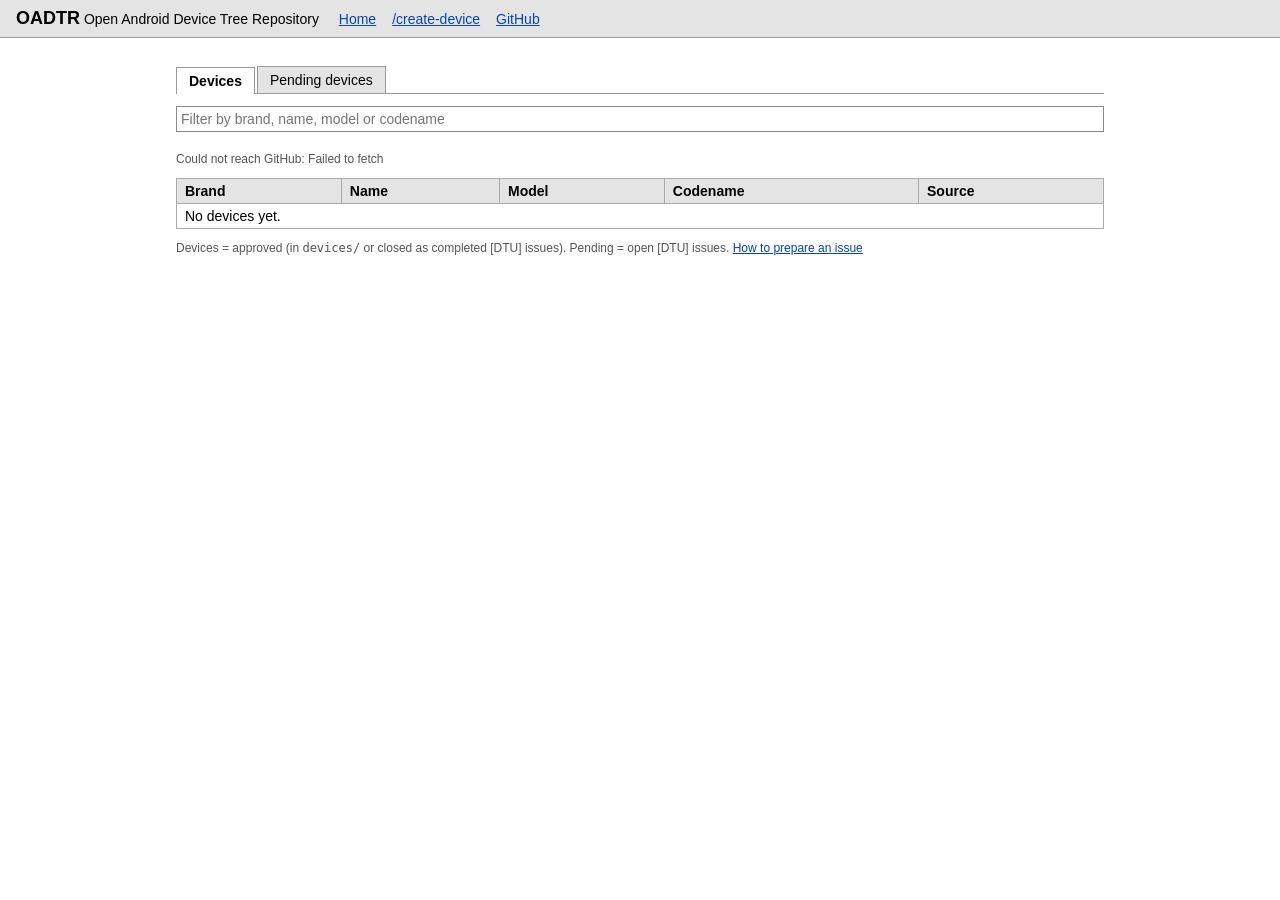
==== index.html @ f35a2544 "Add files via upload" ====
<!DOCTYPE html><html lang="en"><head><meta charset="utf-8"><title>OADTR - Open Android Device Tree Repository</title>
<meta name="viewport" content="width=device-width,initial-scale=1"><link rel="stylesheet" href="style.css"></head><body>
<header><b>OADTR</b> Open Android Device Tree Repository <a href="index.html">Home</a><a href="create-device.html">/create-device</a><a id="gh" href="#">GitHub</a></header>
<main>
<div class="tabs"><a href="#devices" id="t1">Devices</a><a href="#pending" id="t2">Pending devices</a></div>
<input id="q" placeholder="Filter by brand, name, model or codename" style="margin-bottom:8px">
<p id="st" class="small">Loading...</p>
<table><thead id="hd"></thead><tbody id="bd"></tbody></table>
<p class="small">Devices = approved (in <code>devices/</code> or closed as completed [DTU] issues). Pending = open [DTU] issues. <a href="docs/ISSUE_GUIDE.md">How to prepare an issue</a></p>
</main>
<script src="app.js"></script>
<script>
$("#gh").href="https://github.com/"+REPO;
let DEV=[],PEN=[];
async function load(){
  const repo=await fetch("devices/index.json").then(r=>r.json()).catch(()=>[]);
  try{
    const cl=(await issues("closed")).filter(i=>i.state_reason==="completed").map(i=>{const f=parse(i.body);
      return{brand:f["Brand"],name:f["Marketing name"],model:f["Model number(s)"],codename:f["Codename"],url:i.html_url,src:"#"+i.number}});
    DEV=[...repo.map(d=>({...d,src:"repo",url:"devices/index.json"})),...cl];
    PEN=await issues("open");$("#st").textContent="";
  }catch(e){DEV=repo.map(d=>({...d,src:"repo"}));$("#st").textContent="Could not reach GitHub: "+e.message}
  draw();
}
function draw(){
  const p=location.hash==="#pending",q=$("#q").value.toLowerCase();
  $("#t1").className=p?"":"on";$("#t2").className=p?"on":"";
  if(!p){
    $("#hd").innerHTML="<tr><th>Brand</th><th>Name</th><th>Model</th><th>Codename</th><th>Source</th></tr>";
    $("#bd").innerHTML=DEV.filter(d=>JSON.stringify(d).toLowerCase().includes(q)).map(d=>`<tr><td>${esc(d.brand)}</td><td>${esc(d.name)}</td><td>${esc(d.model)}</td><td>${esc(d.codename)}</td><td><a href="${esc(d.url)}">${esc(d.src)}</a></td></tr>`).join("")||"<tr><td colspan=5>No devices yet.</td></tr>";
  }else{
    $("#hd").innerHTML="<tr><th>Issue</th><th>Title</th><th>Opened</th><th>By</th></tr>";
    $("#bd").innerHTML=PEN.filter(i=>i.title.toLowerCase().includes(q)).map(i=>`<tr><td><a href="${esc(i.html_url)}">#${i.number}</a></td><td>${esc(i.title)}</td><td>${i.created_at.slice(0,10)}</td><td>${esc(i.user.login)}</td></tr>`).join("")||"<tr><td colspan=4>No pending devices.</td></tr>";
  }
}
addEventListener("hashchange",draw);$("#q").oninput=draw;load();
</script></body></html>
---- style.css ----
*{box-sizing:border-box}
body{margin:0;font:14px Arial,Helvetica,sans-serif;background:#fff;color:#000}
header{background:#e4e4e4;border-bottom:1px solid #999;padding:8px 16px}
header b{font-size:18px}header a{margin-left:16px}
main{max-width:960px;margin:0 auto;padding:16px}
a{color:#0645ad}
.tabs{border-bottom:1px solid #999;margin:12px 0}
.tabs a{display:inline-block;padding:5px 12px;border:1px solid #999;border-bottom:0;background:#e4e4e4;color:#000;text-decoration:none;margin-right:2px}
.tabs a.on{background:#fff;position:relative;top:1px;font-weight:bold}
table{border-collapse:collapse;width:100%}
th,td{border:1px solid #aaa;padding:4px 8px;text-align:left}
th{background:#e4e4e4}
tr:nth-child(even) td{background:#f6f6f6}
fieldset{border:1px solid #999;margin:12px 0;padding:10px 14px;background:#f6f6f6}
legend{font-weight:bold;padding:0 4px}
label{display:block;margin:8px 0 2px}
input,select,textarea{width:100%;padding:4px;border:1px solid #888;font:inherit;background:#fff}
button{padding:4px 12px;border:1px solid #666;background:#ddd;font:inherit;cursor:pointer}
button:disabled{color:#888;cursor:default}
pre{background:#fff;border:1px solid #aaa;padding:8px;overflow:auto}
.small{color:#555;font-size:12px}.err{color:#a00}.hidden{display:none}
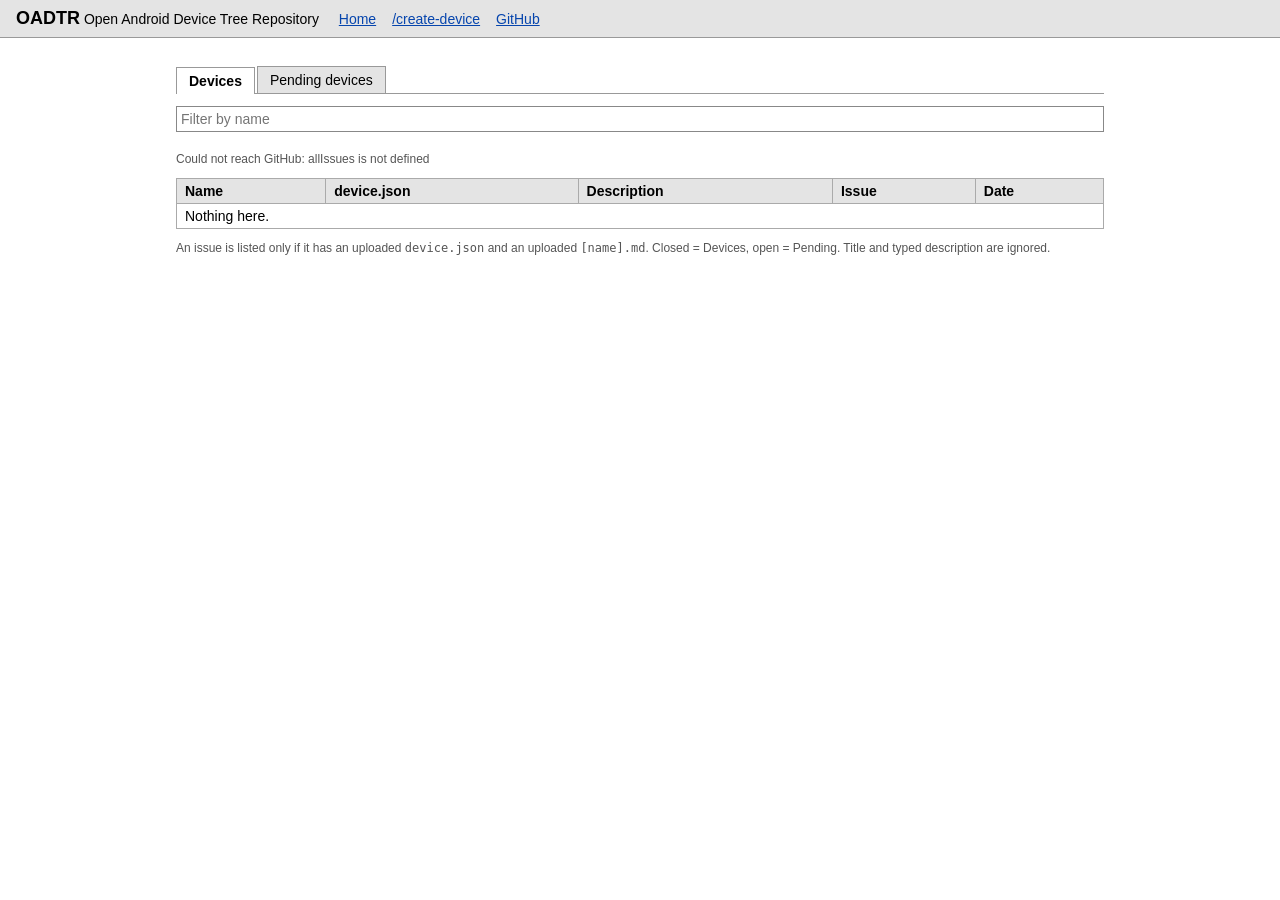
==== commit 6bb12809: "Add files via upload" ====
--- a/index.html
+++ b/index.html
@@ -3,35 +3,20 @@
 <header><b>OADTR</b> Open Android Device Tree Repository <a href="index.html">Home</a><a href="create-device.html">/create-device</a><a id="gh" href="#">GitHub</a></header>
 <main>
 <div class="tabs"><a href="#devices" id="t1">Devices</a><a href="#pending" id="t2">Pending devices</a></div>
-<input id="q" placeholder="Filter by brand, name, model or codename" style="margin-bottom:8px">
+<input id="q" placeholder="Filter by name" style="margin-bottom:8px">
 <p id="st" class="small">Loading...</p>
-<table><thead id="hd"></thead><tbody id="bd"></tbody></table>
-<p class="small">Devices = approved (in <code>devices/</code> or closed as completed [DTU] issues). Pending = open [DTU] issues. <a href="docs/ISSUE_GUIDE.md">How to prepare an issue</a></p>
+<table><thead><tr><th>Name</th><th>device.json</th><th>Description</th><th>Issue</th><th>Date</th></tr></thead><tbody id="bd"></tbody></table>
+<p class="small">An issue is listed only if it has an uploaded <code>device.json</code> and an uploaded <code>[name].md</code>. Closed = Devices, open = Pending. Title and typed description are ignored.</p>
 </main>
 <script src="app.js"></script>
 <script>
 $("#gh").href="https://github.com/"+REPO;
-let DEV=[],PEN=[];
-async function load(){
-  const repo=await fetch("devices/index.json").then(r=>r.json()).catch(()=>[]);
-  try{
-    const cl=(await issues("closed")).filter(i=>i.state_reason==="completed").map(i=>{const f=parse(i.body);
-      return{brand:f["Brand"],name:f["Marketing name"],model:f["Model number(s)"],codename:f["Codename"],url:i.html_url,src:"#"+i.number}});
-    DEV=[...repo.map(d=>({...d,src:"repo",url:"devices/index.json"})),...cl];
-    PEN=await issues("open");$("#st").textContent="";
-  }catch(e){DEV=repo.map(d=>({...d,src:"repo"}));$("#st").textContent="Could not reach GitHub: "+e.message}
-  draw();
-}
+let L=[];
+async function load(){try{L=(await allIssues()).map(detect).filter(Boolean);$("#st").textContent=""}catch(e){$("#st").textContent="Could not reach GitHub: "+e.message}draw()}
 function draw(){
   const p=location.hash==="#pending",q=$("#q").value.toLowerCase();
   $("#t1").className=p?"":"on";$("#t2").className=p?"on":"";
-  if(!p){
-    $("#hd").innerHTML="<tr><th>Brand</th><th>Name</th><th>Model</th><th>Codename</th><th>Source</th></tr>";
-    $("#bd").innerHTML=DEV.filter(d=>JSON.stringify(d).toLowerCase().includes(q)).map(d=>`<tr><td>${esc(d.brand)}</td><td>${esc(d.name)}</td><td>${esc(d.model)}</td><td>${esc(d.codename)}</td><td><a href="${esc(d.url)}">${esc(d.src)}</a></td></tr>`).join("")||"<tr><td colspan=5>No devices yet.</td></tr>";
-  }else{
-    $("#hd").innerHTML="<tr><th>Issue</th><th>Title</th><th>Opened</th><th>By</th></tr>";
-    $("#bd").innerHTML=PEN.filter(i=>i.title.toLowerCase().includes(q)).map(i=>`<tr><td><a href="${esc(i.html_url)}">#${i.number}</a></td><td>${esc(i.title)}</td><td>${i.created_at.slice(0,10)}</td><td>${esc(i.user.login)}</td></tr>`).join("")||"<tr><td colspan=4>No pending devices.</td></tr>";
-  }
+  $("#bd").innerHTML=L.filter(d=>(d.state==="open")===p&&d.name.toLowerCase().includes(q)).map(d=>`<tr><td>${esc(d.name)}</td><td><a href="${esc(d.json)}">device.json</a></td><td><a href="${esc(d.md)}">.md</a></td><td><a href="${esc(d.issue)}">#${d.num}</a></td><td>${d.date}</td></tr>`).join("")||"<tr><td colspan=5>Nothing here.</td></tr>";
 }
 addEventListener("hashchange",draw);$("#q").oninput=draw;load();
 </script></body></html>
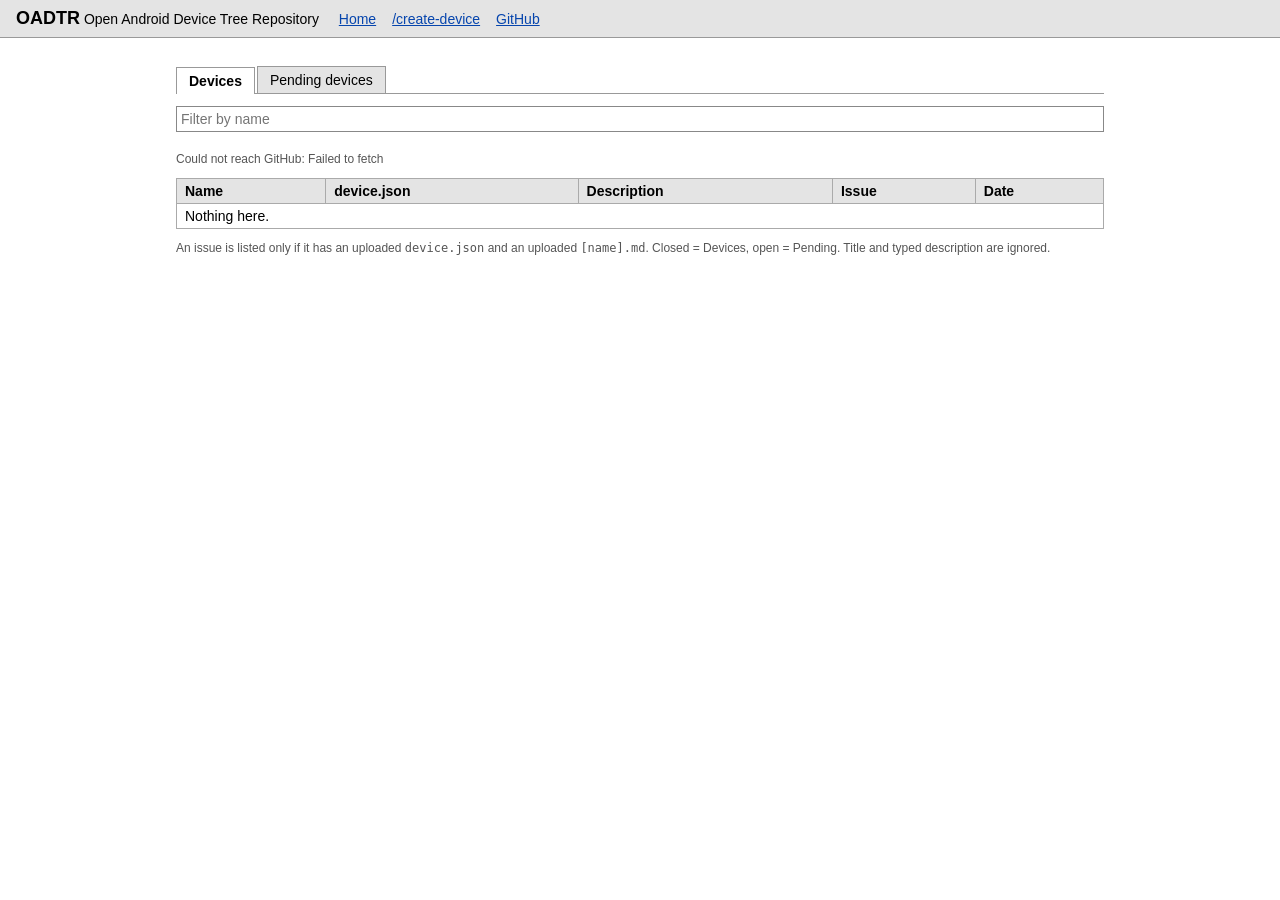
==== commit 2190e5ad: "Add files via upload" ====
--- a/index.html
+++ b/index.html
@@ -12,7 +12,7 @@
 <script>
 $("#gh").href="https://github.com/"+REPO;
 let L=[];
-async function load(){try{L=(await allIssues()).map(detect).filter(Boolean);$("#st").textContent=""}catch(e){$("#st").textContent="Could not reach GitHub: "+e.message}draw()}
+async function load(){if(REPO.startsWith("OWNER"))$("#st").textContent="Set REPO in app.js first. ";try{const I=await allIssues();L=I.map(detect).filter(Boolean);$("#st").textContent+=`Scanned ${I.length} issues, ${L.length} have device.json + .md.`}catch(e){$("#st").textContent="Could not reach GitHub: "+e.message}draw()}
 function draw(){
   const p=location.hash==="#pending",q=$("#q").value.toLowerCase();
   $("#t1").className=p?"":"on";$("#t2").className=p?"on":"";
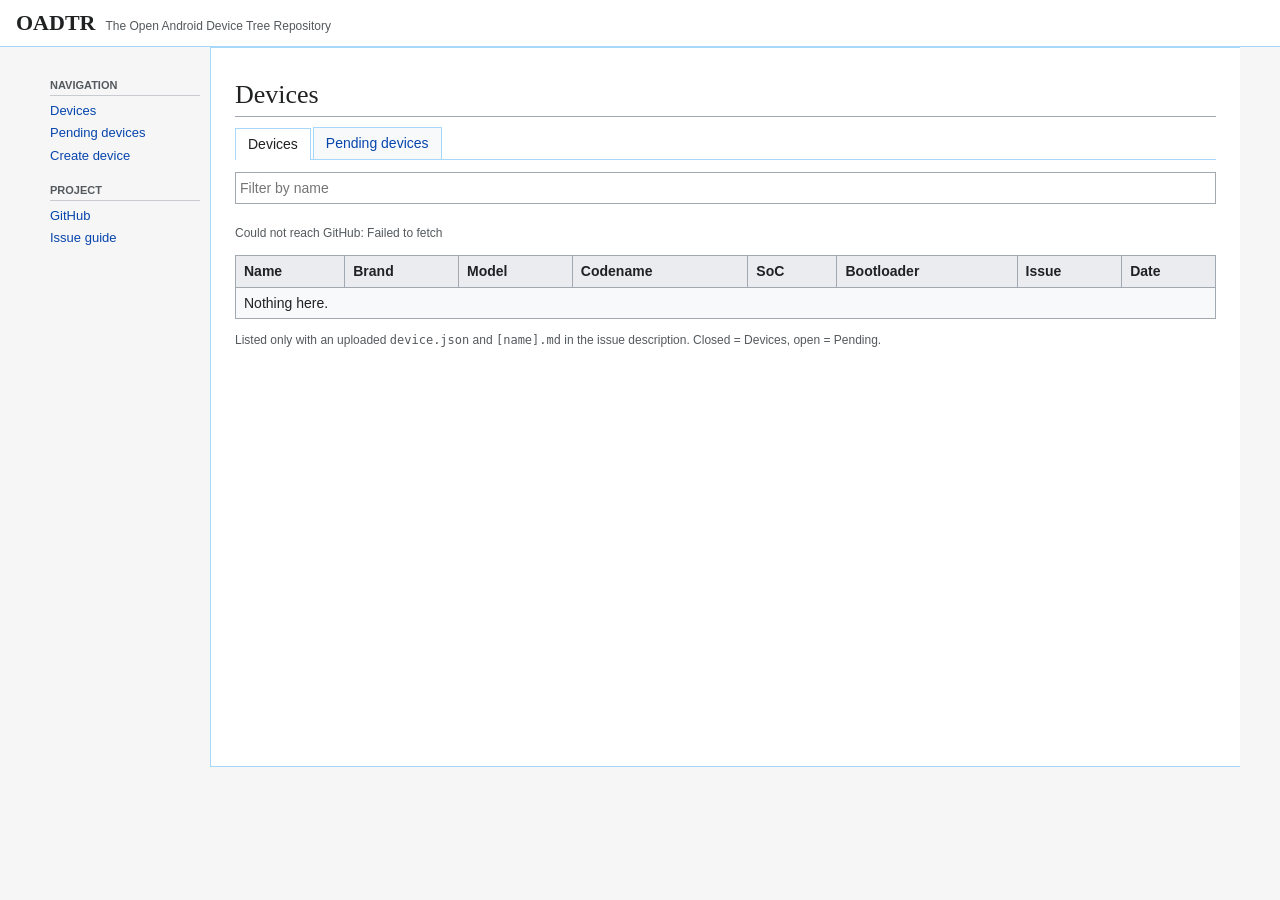
==== commit 37f53436: "Add files via upload" ====
--- a/index.html
+++ b/index.html
@@ -1,22 +1,48 @@
-<!DOCTYPE html><html lang="en"><head><meta charset="utf-8"><title>OADTR - Open Android Device Tree Repository</title>
+<!DOCTYPE html><html lang="en"><head><meta charset="utf-8"><title>OADTR</title>
 <meta name="viewport" content="width=device-width,initial-scale=1"><link rel="stylesheet" href="style.css"></head><body>
-<header><b>OADTR</b> Open Android Device Tree Repository <a href="index.html">Home</a><a href="create-device.html">/create-device</a><a id="gh" href="#">GitHub</a></header>
+<div id="top">OADTR<small>The Open Android Device Tree Repository</small></div>
+<div id="page"><nav id="side"><h3>Navigation</h3><a href="index.html">Devices</a><a href="index.html#pending">Pending devices</a><a href="create-device.html">Create device</a><h3>Project</h3><a id="gh" href="#">GitHub</a><a id="guide" href="#">Issue guide</a></nav>
 <main>
+<div id="list"><h1>Devices</h1>
 <div class="tabs"><a href="#devices" id="t1">Devices</a><a href="#pending" id="t2">Pending devices</a></div>
 <input id="q" placeholder="Filter by name" style="margin-bottom:8px">
 <p id="st" class="small">Loading...</p>
-<table><thead><tr><th>Name</th><th>device.json</th><th>Description</th><th>Issue</th><th>Date</th></tr></thead><tbody id="bd"></tbody></table>
-<p class="small">An issue is listed only if it has an uploaded <code>device.json</code> and an uploaded <code>[name].md</code>. Closed = Devices, open = Pending. Title and typed description are ignored.</p>
-</main>
+<table class="wikitable"><thead><tr><th>Name</th><th>Brand</th><th>Model</th><th>Codename</th><th>SoC</th><th>Bootloader</th><th>Issue</th><th>Date</th></tr></thead><tbody id="bd"></tbody></table>
+<p class="small">Listed only with an uploaded <code>device.json</code> and <code>[name].md</code> in the issue description. Closed = Devices, open = Pending.</p></div>
+<div id="dev" class="hidden"></div>
+</main></div>
 <script src="app.js"></script>
 <script>
-$("#gh").href="https://github.com/"+REPO;
-let L=[];
-async function load(){if(REPO.startsWith("OWNER"))$("#st").textContent="Set REPO in app.js first. ";try{const I=await allIssues();L=I.map(detect).filter(Boolean);$("#st").textContent+=`Scanned ${I.length} issues, ${L.length} have device.json + .md.`}catch(e){$("#st").textContent="Could not reach GitHub: "+e.message}draw()}
-function draw(){
-  const p=location.hash==="#pending",q=$("#q").value.toLowerCase();
+$("#gh").href="https://github.com/"+REPO;$("#guide").href="https://github.com/"+REPO+"/blob/main/docs/ISSUE_GUIDE.md";
+let L=[];const C={};
+const J=d=>C[d.num]??=fetch(d.json).then(r=>{if(!r.ok)throw 0;return r.json()}).catch(()=>null);
+const link=u=>/^https?:\/\//.test(u)?`<a href="${esc(u)}">${esc(u)}</a>`:esc(u);
+function md(t){return esc(t).split(/\n{2,}/).map(b=>{b=b.trim();if(!b)return"";
+ if(/^#{1,3} /.test(b))return"<h2>"+b.replace(/^#+ /,"")+"</h2>";
+ if(/^[-*] /m.test(b))return"<ul>"+b.split("\n").map(l=>"<li>"+l.replace(/^[-*] /,"")+"</li>").join("")+"</ul>";
+ return"<p>"+b.replace(/\n/g,"<br>")+"</p>"}).join("")}
+async function load(){
+  if(REPO.startsWith("OWNER"))$("#st").textContent="Set REPO in app.js first. ";
+  try{const I=await allIssues();L=I.map(detect).filter(Boolean);$("#st").textContent+=`${L.length} device(s) found.`}catch(e){$("#st").textContent="Could not reach GitHub: "+e.message}
+  route();
+}
+function route(){
+  const h=location.hash,m=h.match(/^#d\/(\d+)/);
+  $("#list").classList.toggle("hidden",!!m);$("#dev").classList.toggle("hidden",!m);
+  if(m)return dev(+m[1]);
+  const p=h==="#pending",q=$("#q").value.toLowerCase();
   $("#t1").className=p?"":"on";$("#t2").className=p?"on":"";
-  $("#bd").innerHTML=L.filter(d=>(d.state==="open")===p&&d.name.toLowerCase().includes(q)).map(d=>`<tr><td>${esc(d.name)}</td><td><a href="${esc(d.json)}">device.json</a></td><td><a href="${esc(d.md)}">.md</a></td><td><a href="${esc(d.issue)}">#${d.num}</a></td><td>${d.date}</td></tr>`).join("")||"<tr><td colspan=5>Nothing here.</td></tr>";
+  const R=L.filter(d=>(d.state==="open")===p&&d.name.toLowerCase().includes(q));
+  $("#bd").innerHTML=R.map(d=>`<tr data-n="${d.num}"><td><a href="#d/${d.num}">${esc(d.name)}</a></td>${["brand","model","codename","soc","bootloader"].map(k=>`<td data-k="${k}"></td>`).join("")}<td><a href="${esc(d.issue)}">#${d.num}</a></td><td>${d.date}</td></tr>`).join("")||"<tr><td colspan=8>Nothing here.</td></tr>";
+  R.forEach(d=>J(d).then(j=>document.querySelectorAll(`tr[data-n="${d.num}"] td[data-k]`).forEach(td=>td.textContent=j?(j[td.dataset.k]||""):"-")));
 }
-addEventListener("hashchange",draw);$("#q").oninput=draw;load();
+async function dev(n){
+  const d=L.find(x=>x.num===n),v=$("#dev");
+  if(!d){v.innerHTML="<h1>Not found</h1><p><a href='#devices'>Back</a></p>";return}
+  v.innerHTML=`<h1>${esc(d.name)}</h1><p class="small"><a href="#devices">Devices</a> &gt; ${esc(d.name)} <span class="badge">${d.state==="open"?"Pending":"Approved"}</span> - <a href="${esc(d.issue)}">issue #${d.num}</a> - <a href="${esc(d.json)}">device.json</a> - <a href="${esc(d.md)}">${esc(d.name)}.md</a></p><div id="ib"></div><div id="bo">Loading...</div>`;
+  const [j,t]=await Promise.all([J(d),fetch(d.md).then(r=>r.ok?r.text():"").catch(()=>"")]);
+  if(j)$("#ib").innerHTML='<table class="wikitable infobox"><caption>'+esc(d.name)+"</caption>"+Object.entries(j).map(([k,x])=>"<tr><th>"+esc(k)+"</th><td>"+(Array.isArray(x)?x.map(link).join("<br>"):link(x))+"</td></tr>").join("")+"</table>";
+  $("#bo").innerHTML=t?md(t):'<p class="small">Could not load the files in the browser (GitHub blocks it). Use the links above.</p>';
+}
+addEventListener("hashchange",route);$("#q").oninput=route;load();
 </script></body></html>
--- a/style.css
+++ b/style.css
@@ -1,21 +1,30 @@
 *{box-sizing:border-box}
-body{margin:0;font:14px Arial,Helvetica,sans-serif;background:#fff;color:#000}
-header{background:#e4e4e4;border-bottom:1px solid #999;padding:8px 16px}
-header b{font-size:18px}header a{margin-left:16px}
-main{max-width:960px;margin:0 auto;padding:16px}
-a{color:#0645ad}
-.tabs{border-bottom:1px solid #999;margin:12px 0}
-.tabs a{display:inline-block;padding:5px 12px;border:1px solid #999;border-bottom:0;background:#e4e4e4;color:#000;text-decoration:none;margin-right:2px}
-.tabs a.on{background:#fff;position:relative;top:1px;font-weight:bold}
+body{margin:0;font:14px/1.6 sans-serif;background:#f6f6f6;color:#202122}
+a{color:#0645ad;text-decoration:none}a:hover{text-decoration:underline}
+#top{background:#fff;border-bottom:1px solid #a7d7f9;padding:10px 16px;font:bold 22px Georgia,serif}
+#top small{font:12px sans-serif;color:#54595d;margin-left:10px}
+#page{display:flex;max-width:1200px;margin:0 auto}
+#side{width:170px;padding:16px 10px;font-size:13px}
+#side h3{font-size:11px;color:#54595d;margin:14px 0 4px;border-bottom:1px solid #c8ccd1;text-transform:uppercase}
+#side a{display:block;padding:1px 0}
+main{flex:1;min-width:0;background:#fff;border:1px solid #a7d7f9;border-right:0;padding:16px 24px;min-height:80vh}
+h1,h2{font-family:Georgia,serif;font-weight:normal;border-bottom:1px solid #a2a9b1;margin:.4em 0}
+h1{font-size:26px}h2{font-size:19px}
+.tabs{border-bottom:1px solid #a7d7f9;margin:0 0 12px}
+.tabs a{display:inline-block;padding:4px 12px;border:1px solid #a7d7f9;border-bottom:0;background:#f8f9fa;margin-right:2px}
+.tabs a.on{background:#fff;position:relative;top:1px;color:#202122}
 table{border-collapse:collapse;width:100%}
-th,td{border:1px solid #aaa;padding:4px 8px;text-align:left}
-th{background:#e4e4e4}
-tr:nth-child(even) td{background:#f6f6f6}
-fieldset{border:1px solid #999;margin:12px 0;padding:10px 14px;background:#f6f6f6}
+.wikitable th,.wikitable td{border:1px solid #a2a9b1;padding:4px 8px;text-align:left}
+.wikitable th{background:#eaecf0}.wikitable{background:#f8f9fa}
+.infobox{float:right;width:300px;margin:0 0 12px 16px;font-size:13px}
+.infobox caption{font-weight:bold;background:#cedff2;border:1px solid #a2a9b1;border-bottom:0;padding:4px}
+.infobox th{width:35%;vertical-align:top}
+.badge{border:1px solid #a2a9b1;background:#f8f9fa;padding:0 6px;font-size:12px}
+fieldset{border:1px solid #a2a9b1;margin:12px 0;padding:10px 14px;background:#f8f9fa}
 legend{font-weight:bold;padding:0 4px}
 label{display:block;margin:8px 0 2px}
-input,select,textarea{width:100%;padding:4px;border:1px solid #888;font:inherit;background:#fff}
-button{padding:4px 12px;border:1px solid #666;background:#ddd;font:inherit;cursor:pointer}
+input,select,textarea{width:100%;padding:4px;border:1px solid #a2a9b1;font:inherit;background:#fff}
+button{padding:4px 12px;border:1px solid #a2a9b1;background:#f8f9fa;font:inherit;cursor:pointer}
 button:disabled{color:#888;cursor:default}
-pre{background:#fff;border:1px solid #aaa;padding:8px;overflow:auto}
-.small{color:#555;font-size:12px}.err{color:#a00}.hidden{display:none}
+pre{background:#f8f9fa;border:1px solid #eaecf0;padding:8px;overflow:auto}
+.small{color:#54595d;font-size:12px}.err{color:#d33}.hidden{display:none}
